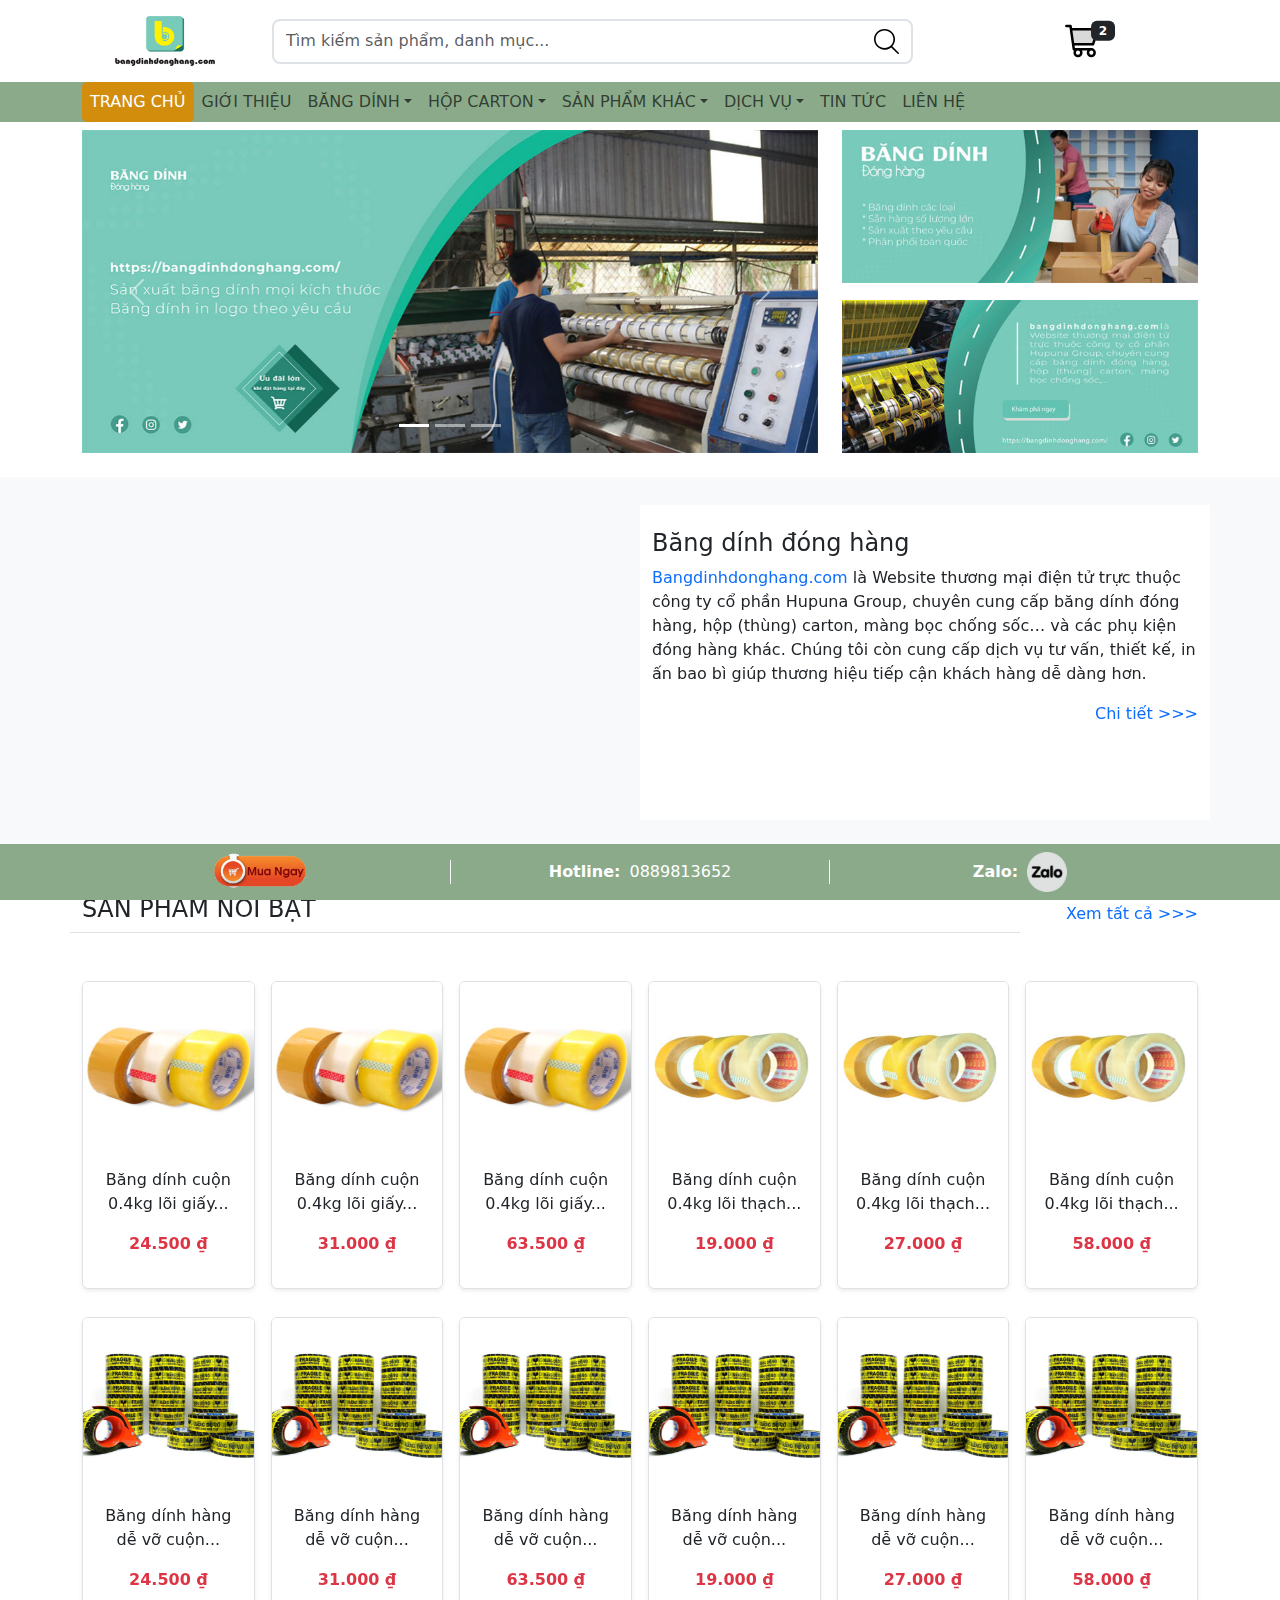
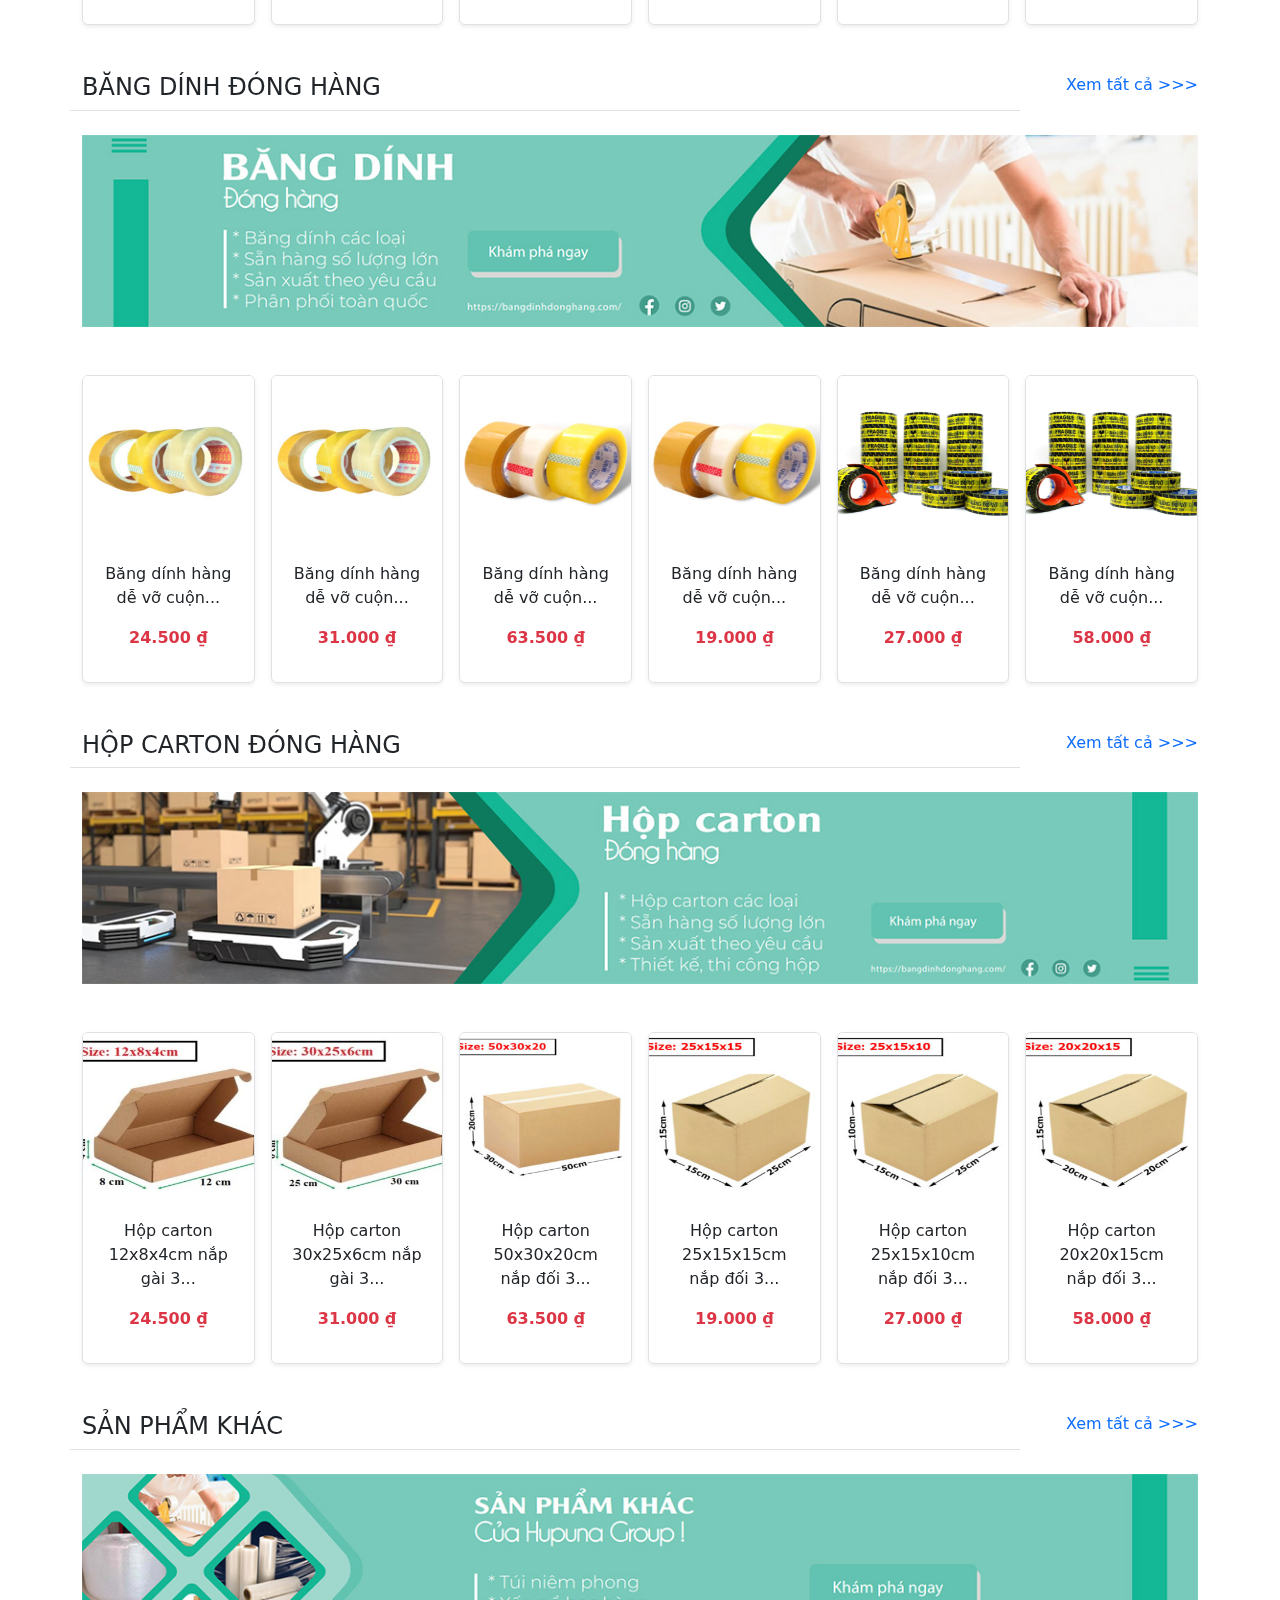
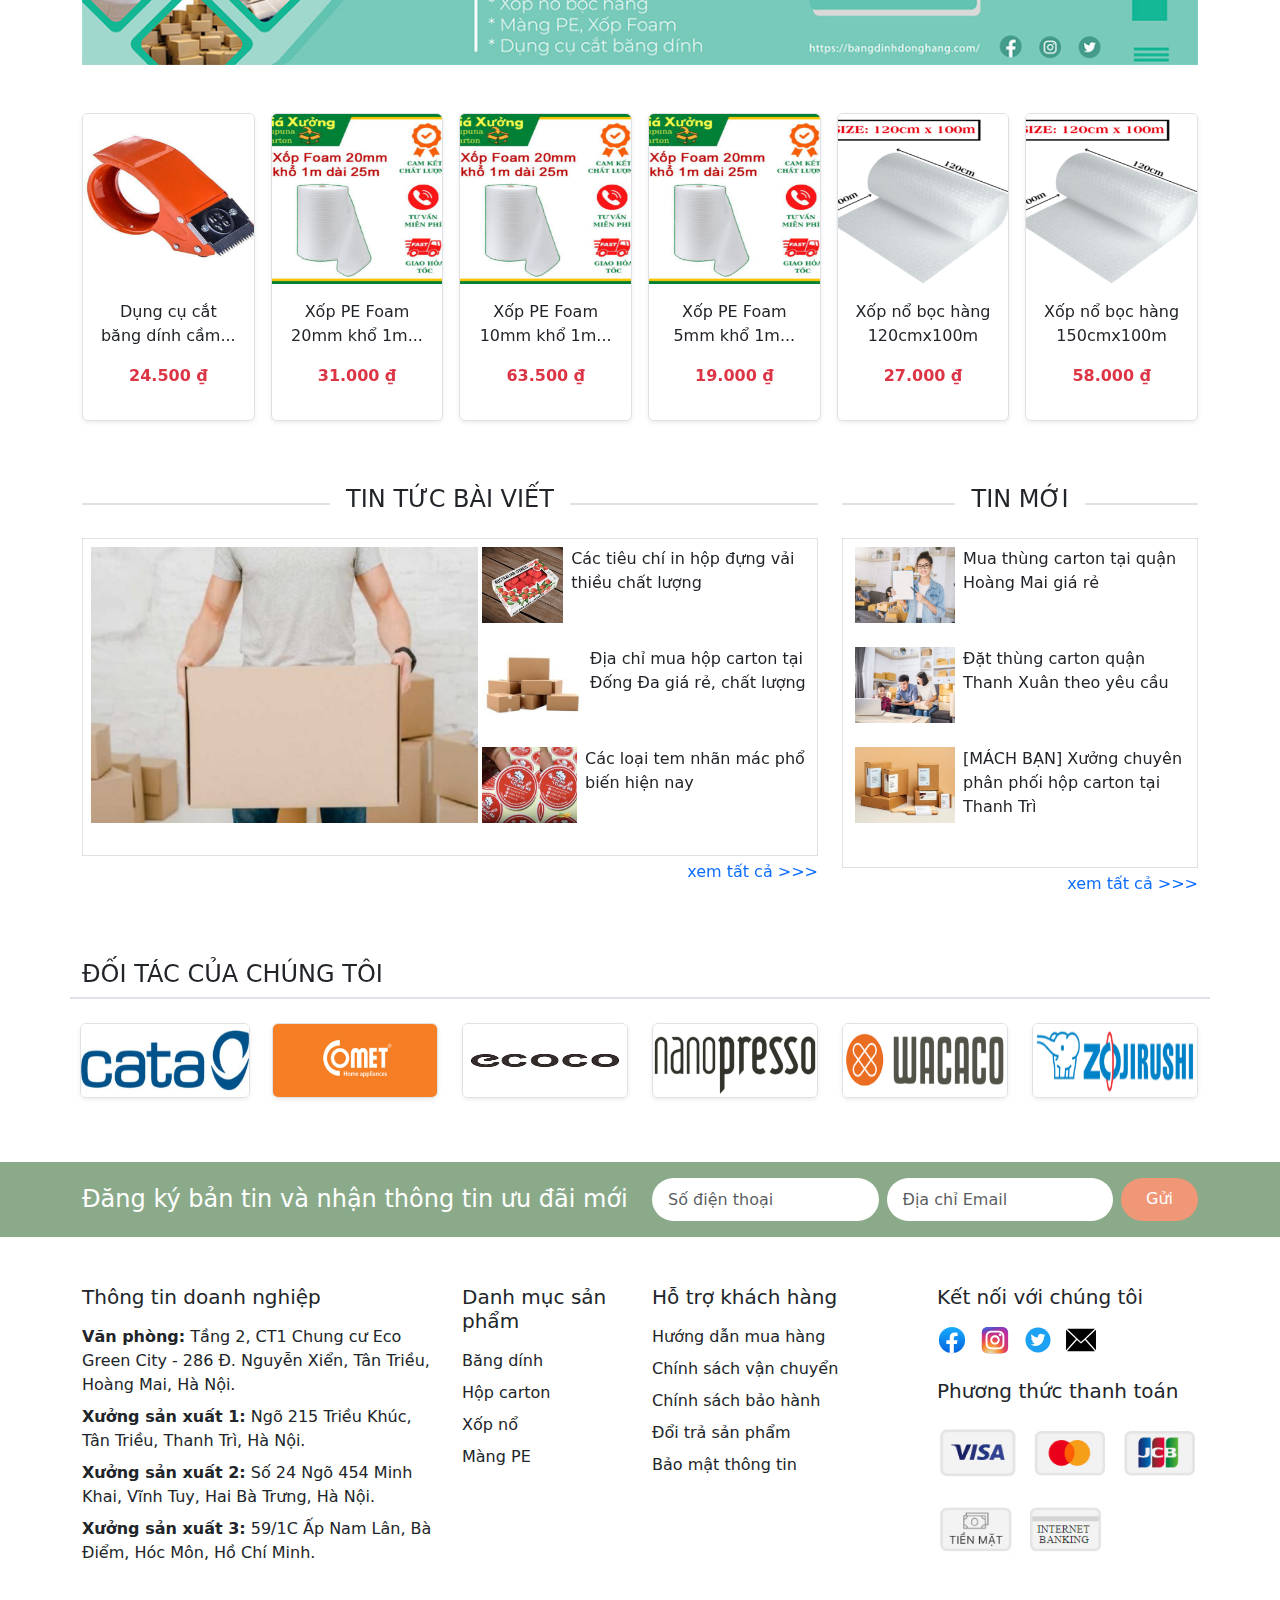
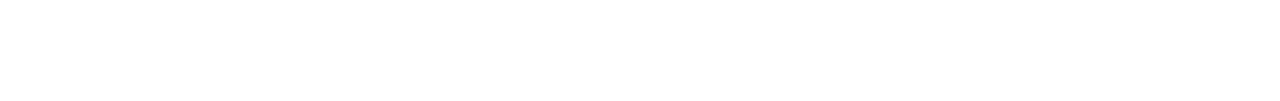
==== index2.html @ 6fa26002 "put" ====
<!DOCTYPE html>
<html lang="en">
<head>
    <meta charset="UTF-8">
    <meta name="viewport" content="width=device-width, initial-scale=1.0">
    <title>Document</title>
    <link href="https://cdn.jsdelivr.net/npm/bootstrap@5.3.0/dist/css/bootstrap.min.css" rel="stylesheet">
    <script src="https://ajax.googleapis.com/ajax/libs/jquery/3.7.1/jquery.min.js"></script>
    <script src="https://cdn.jsdelivr.net/npm/bootstrap@5.3.0/dist/js/bootstrap.bundle.min.js"></script>
    <!-- <link rel="stylesheet" href="/bootstrap-5.3.3-dist/css/bootstrap.css">
    <link rel="stylesheet" href="/bootstrap-5.3.3-dist/js/bootstrap.bundle.js"> -->
    <script src="/scrip.js"></script>   
    <link rel="stylesheet" href="/css/styles.css">
    <link rel="stylesheet" href="/css/cart_icon.css">
</head>
<body>
    <div class="w-100">
        <!-- Header -->
        <header class="container py-3">
            <div class="row align-items-center">
                <!-- Logo -->
                <div class="col-4 col-md-3 col-lg-2 text-md-center" id="div_logo">
                    <a href="/">
                        <img src="/icon/bang-dinh-dong-hang-logo-01.png" alt="Logo" width="100" height="50">
                    </a>
                </div>

                <!-- Thanh tìm kiếm -->
                <div class="col-14 col-md-6 col-lg-7 text-md-center align-items-center" id="div_input_search">
                    <div class="border border-2 rounded-3 d-flex align-items-center">
                        <input type="text" class="form-control border-0" placeholder="Tìm kiếm sản phẩm, danh mục..." id="search">
                        <button class="bg-white border-0 p-2 me-1">
                            <img src="/icon/search.svg" alt="search-icon" width="25">
                        </button>
                    </div>
                </div>

                <!-- Giỏ hàng -->
                <div class="col-4 col-md-3 col-lg-2 text-end" id="div_icon_cart">
                    <a href="#" class="position-relative">
                        <img src="/icon/cart-4-svgrepo-com.svg" width="40" alt="cart-icon">
                        <span class="badge bg-dark position-absolute top-0 start-100 translate-middle">2</span>
                    </a>
                </div>
            </div>
        </header>
        <!-- Navbar -->
        <nav class="navbar navbar-expand-lg" id="navbar" style="height:40px;">
            <div class="container">
                <!-- nút menu ở điện thoại và ipad -->
                <button class="navbar-toggler" type="button" data-bs-toggle="collapse" data-bs-target="#navbarNav" id="menuButton">
                    <span class="navbar-toggler-icon"></span>
                </button>
                <div class="collapse navbar-collapse" id="navbarNav">
                     <!-- thanh tìm kiếm và exit -->
                    <div class="d-flex d-none justify-content-between ms-4" id="nav-input">
                        <div class="d-flex border border-2 rounded-3 mt-5">
                            <input type="text" class="form-control border-0" placeholder="Tìm kiếm sản phẩm, danh mục..." id="search">
                            <button class="bg-white border-0 p-2 me-1">
                                <img src="/icon/search.svg" alt="search-icon" width="25">
                            </button>
                        </div>
                        <div>
                            <button id="exit" class="border-0 bg-light">X</button>
                        </div>
                    </div>
                    <!-- menu chính -->
                    <ul class="navbar-nav">
                        <li class="nav-item"><a href="#" class="nav-link active">TRANG CHỦ</a></li>
                        <li class="nav-item"><a href="#" class="nav-link">GIỚI THIỆU</a></li>
                        <!-- BĂNG DÍNH -->
                        <li class="nav-item dropdown">
                            <a href="#" class="nav-link dropdown-toggle" data-bs-toggle="dropdown">BĂNG DÍNH</a>
                            <ul class="dropdown-menu">
                                <li><a class="dropdown-item" href="#">Băng dính vàng</a></li>
                                <li><a class="dropdown-item" href="#">Băng dính đục</a></li>
                                <li><a class="dropdown-item" href="#">Băng dính trong</a></li>
                                <li><a class="dropdown-item" href="#">Băng dính hàng dễ vỡ</a></li>
                                <li><a class="dropdown-item" href="#">Băng dính văn phòng</a></li>
                                <li><a class="dropdown-item" href="#">Băng dính in logo</a></li>
                                <li><a class="dropdown-item" href="#">Băng dính 2 mặt</a></li>
                                <li><a class="dropdown-item" href="#">Băng dính giấy</a></li>
                                <li><a class="dropdown-item" href="#">Băng dính vải</a></li>
                                <li><a class="dropdown-item" href="#">Băng dính điện</a></li>
                                <li><a class="dropdown-item" href="#">Băng dính dán nền</a></li>
                                <li><a class="dropdown-item" href="#">Dụng cụ cắt băng dính</a></li>     
                            </ul>
                        </li>
        
                        <!-- HỘP CARTON -->
                        <li class="nav-item dropdown">
                            <a href="#" class="nav-link dropdown-toggle" data-bs-toggle="dropdown">HỘP CARTON</a>
                            <ul class="dropdown-menu">
                                <li><a class="dropdown-item" href="#">Hộp carton nắp đối</a></li>
                                <li><a class="dropdown-item" href="#">Hộp carton nắp gài</a></li>
                                <li><a class="dropdown-item" href="#">Hộp carton nắp rời</a></li>
                                <li><a class="dropdown-item" href="#">Hộp carton nắp chồm</a></li>
                                <li><a class="dropdown-item" href="#">Hộp in offset</a></li>
                                <li><a class="dropdown-item" href="#">Hộp đựng trà</a></li>
                                <li><a class="dropdown-item" href="#">Hộp viên kê bê tông</a></li>
                            </ul>
                        </li>
        
                        <!-- SẢN PHẨM KHÁC -->
                        <li class="nav-item dropdown">
                            <a href="#" class="nav-link dropdown-toggle" data-bs-toggle="dropdown">SẢN PHẨM KHÁC</a>
                            <ul class="dropdown-menu">
                                <li><a class="dropdown-item" href="#">Bao bì túi giấy</a></li>
                                <li><a class="dropdown-item" href="#">Xốp nổ (bóng khí)</a></li>
                                <li><a class="dropdown-item" href="#">Xốp PE Foam</a></li>
                                <li><a class="dropdown-item" href="#">Màng PE</a></li>
                                <li><a class="dropdown-item" href="#">Túi niêm phong</a></li>
                            </ul>
                        </li>

                        <!-- DỊCH VỤ -->
                        <li class="nav-item dropdown">
                            <a href="#" class="nav-link dropdown-toggle" data-bs-toggle="dropdown">DỊCH VỤ</a>
                            <ul class="dropdown-menu">
                                <li><a class="dropdown-item" href="#">Thiết kế in ấn bao bì</a></li>
                                <li><a class="dropdown-item" href="#">In tờ rơi</a></li>
                                <li><a class="dropdown-item" href="#">In logo</a></li>
                                <li><a class="dropdown-item" href="#">In thường</a></li>
                                <li><a class="dropdown-item" href="#">In offset</a></li>
                            </ul>
                        </li>
                        <li class="nav-item"><a href="#" class="nav-link">TIN TỨC</a></li>
                        <li class="nav-item"><a href="#" class="nav-link">LIÊN HỆ</a></li>
                        <li class="nav-item d-none" id="menu_login"><a href="#" class="nav-link">ĐĂNG NHẬP</a></li>
                        <li class="nav-item d-none" id="menu_new">
                            <img src="/icon/mail-svgrepo-com.svg" alt="" style="width: 20px;"> 
                            <a href="#" class="nav-link ms-2">NEWSLETTER</a>
                        </li>
                    </ul>
                    <!--icon liên hệ menu-->
                    <div class="mt-3 ms-3 d-none" id="icon_menu">
                        <a href="#"><img src="/icon/facebook-1-svgrepo-com.svg" alt="Facebook" class="me-2" style="height: 30px; width: 30px;"></a>
                        <a href="#"><img src="/icon/instagram-1-svgrepo-com.svg" alt="Instagram" class="me-2" style="height: 30px; width: 30px;"></a>
                        <a href="#"><img src="/icon/twitter-svgrepo-com.svg" alt="Twitter" class="me-2" style="height: 30px; width: 30px;"></a>
                        <a href="#"><img src="/icon/mail-svgrepo-com.svg" alt="Email" class="me-2" style="height: 30px; width: 30px;"></a>
                    </div>
                </div>
            </div>
        </nav>
        <!-- section -->
        <div class="section-content container mt-2" id="section">
            <div class="row gy-3">
                <div class="col-12 col-md-8">
                    <div id="carouselExampleIndicators" class="carousel slide" data-bs-ride="carousel">
                        <div class="carousel-indicators">
                            <button type="button" data-bs-target="#carouselExampleIndicators" data-bs-slide-to="0" class="active" aria-label="Slide 1"></button>
                            <button type="button" data-bs-target="#carouselExampleIndicators" data-bs-slide-to="1" aria-label="Slide 2"></button>
                            <button type="button" data-bs-target="#carouselExampleIndicators" data-bs-slide-to="2" aria-label="Slide 3"></button>
                        </div>
                        <div class="carousel-inner">
                            <div class="carousel-item active">
                                <img src="/img/bang-dinh-dong-hang-1.jpg" class="d-block w-100 img-fluid" alt="...">
                            </div>
                            <div class="carousel-item">
                                <img src="/img/bang-dinh-dong-hang-2.jpg" class="d-block w-100 img-fluid" alt="...">
                            </div>
                            <div class="carousel-item">
                                <img src="/img/bang-dinh-dong-hang-3.jpg" class="d-block w-100 img-fluid" alt="...">
                            </div>
                        </div>
                        <button class="carousel-control-prev" type="button" data-bs-target="#carouselExampleIndicators" data-bs-slide="prev">
                            <span class="carousel-control-prev-icon" aria-hidden="true"></span>
                            <span class="visually-hidden">Previous</span>
                        </button>
                        <button class="carousel-control-next" type="button" data-bs-target="#carouselExampleIndicators" data-bs-slide="next">
                            <span class="carousel-control-next-icon" aria-hidden="true"></span>
                            <span class="visually-hidden">Next</span>
                        </button>
                    </div>
                </div>

                <!-- Cột chứa 2 hình ảnh -->
                <div class="col-12 col-md-4 d-flex flex-column justify-content-between">
                    <img src="/img/bang-dinh-dong-hang-4.jpg" class="img-fluid mb-3" alt="">
                    <img src="/img/bang-dinh-dong-hang-5.jpg" class="img-fluid" alt="">
                </div>
            </div>
        </div>
        <!-- Section với video và mô tả -->
        <div class="section-content w-100 bg-light mt-4 py-4">
            <div class="container">
                <div class="row d-flex align-items-center" >
                    <div class="col-12 col-md-6">
                        <iframe class="w-100 " src="https://www.youtube.com/embed/EDvsnhQgP9Q" frameborder="0" allowfullscreen style="height: 315px;"></iframe>
                    </div>
                    <div class="col-12 col-md-6 bg-white py-4" style="height: 315px; ">
                        <h4>Băng dính đóng hàng</h4>
                        <p><a href="#" class="text-decoration-none">Bangdinhdonghang.com</a> là Website thương mại điện tử trực thuộc công ty cổ phần Hupuna Group, chuyên cung cấp băng dính đóng hàng, hộp (thùng) carton, màng bọc chống sốc… và các phụ kiện đóng hàng khác. Chúng tôi còn cung cấp dịch vụ tư vấn, thiết kế, in ấn bao bì giúp thương hiệu tiếp cận khách hàng dễ dàng hơn.</p>
                        <div class="text-end mt-3">
                            <a href="#" class="text-decoration-none">Chi tiết >>></a>
                        </div>
                    </div>
                </div>  
            </div>
        </div>
        <!--  section sản phẩm nổi bật-->
        <div class="container mt-5">
            <div class="row align-items-center">
                <div class="col-6 col-md-10 border-bottom text-start">
                    <h4>SẢN PHẨM NỔI BẬT</h4>
                </div>
                <div class="col-6 col-md-2 text-end">
                    <a href="#" class="text-decoration-none" id="view_all">Xem tất cả >>></a>
                </div>
            </div>
        
            <div class="row mt-4 gx-3 gy-4">
                <!-- Card sản phẩm -->
                <div class="col-6 col-md-3 col-xl-2">
                    <div class="card border shadow-sm position-relative" id="section_card">
                        <a href="#">
                            <img src="/img/section/bang-dinh-loi-giay-01.jpg" class="card-img-top" alt="..." id="img_container">
                        </a>
                        <div class="icon-container d-none position-absolute top-50 ms-2" data-bs-toggle="tooltip" data-bs-placement="bottom" title="Thêm vào giỏ hàng" id="cart">
                            <div class="icon-handle"></div>
                            <div class="icon-plus"></div>
                        </div>
                        <div class="card-body text-center">
                            <p class="card-text">Băng dính cuộn 0.4kg lõi giấy...</p>
                            <p class="fw-bold text-danger">24.500 ₫</p>
                        </div>
                    </div>
                </div>
        
                <div class="col-6 col-md-3 col-xl-2">
                    <div class="card border shadow-sm position-relative" id="section_card">
                        <a href="#">
                            <img src="/img/section/bang-dinh-loi-giay-01.jpg" class="card-img-top" alt="..." id="img_container">
                        </a>
                        <div class="icon-container d-none position-absolute top-50 ms-2" data-bs-toggle="tooltip" data-bs-placement="bottom" title="Thêm vào giỏ hàng" id="cart">
                            <div class="icon-handle"></div>
                            <div class="icon-plus"></div>
                        </div>
                        <div class="card-body text-center">
                            <p class="card-text">Băng dính cuộn 0.4kg lõi giấy...</p>
                            <p class="fw-bold text-danger">31.000 ₫</p>
                        </div>
                    </div>
                </div>
        
                <div class="col-6 col-md-3 col-xl-2">
                    <div class="card border shadow-sm position-relative" id="section_card">
                        <a href="#">
                            <img src="/img/section/bang-dinh-loi-giay-01.jpg" class="card-img-top" alt="..." id="img_container">
                        </a>
                        <div class="icon-container d-none position-absolute top-50 ms-2" data-bs-toggle="tooltip" data-bs-placement="bottom" title="Thêm vào giỏ hàng" id="cart">
                            <div class="icon-handle"></div>
                            <div class="icon-plus"></div>
                        </div>
                        <div class="card-body text-center">
                            <p class="card-text">Băng dính cuộn 0.4kg lõi giấy...</p>
                            <p class="fw-bold text-danger">63.500 ₫</p>
                        </div>
                    </div>
                </div>
        
                <div class="col-6 col-md-3 col-xl-2">
                    <div class="card border shadow-sm position-relative" id="section_card">
                        <a href="">
                            <img src="/img/section/bang-dinh-loi-thach-cao-nhua-02.jpg" class="card-img-top" alt="..." id="img_container">
                        </a>
                        <div class="icon-container d-none position-absolute top-50 ms-2" data-bs-toggle="tooltip" data-bs-placement="bottom" title="Thêm vào giỏ hàng" id="cart">
                            <div class="icon-handle"></div>
                            <div class="icon-plus"></div>
                        </div>
                        <div class="card-body text-center">
                            <p class="card-text">Băng dính cuộn 0.4kg lõi thạch...</p>
                            <p class="fw-bold text-danger">19.000 ₫</p>
                        </div>
                    </div>
                </div>
        
                <div class="col-6 col-md-3 col-xl-2">
                    <div class="card border shadow-sm position-relative" id="section_card">
                        <a href="">
                            <img src="/img/section/bang-dinh-loi-thach-cao-nhua-02.jpg" class="card-img-top" alt="..." id="img_container">
                        </a>
                        <div class="icon-container d-none position-absolute top-50 ms-2" data-bs-toggle="tooltip" data-bs-placement="bottom" title="Thêm vào giỏ hàng" id="cart">
                            <div class="icon-handle"></div>
                            <div class="icon-plus"></div>
                        </div>
                        <div class="card-body text-center">
                            <p class="card-text">Băng dính cuộn 0.4kg lõi thạch...</p>
                            <p class="fw-bold text-danger">27.000 ₫</p>
                        </div>
                    </div>
                </div>
        
                <div class="col-6 col-md-3 col-xl-2">
                    <div class="card border shadow-sm position-relative" id="section_card">
                        <a href="">
                            <img src="/img/section/bang-dinh-loi-thach-cao-nhua-02.jpg" class="card-img-top" alt="..." id="img_container">
                        </a>
                        <div class="icon-container d-none position-absolute top-50 ms-2" data-bs-toggle="tooltip" data-bs-placement="bottom" title="Thêm vào giỏ hàng" id="cart">
                            <div class="icon-handle"></div>
                            <div class="icon-plus"></div>
                        </div>
                        <div class="card-body text-center">
                            <p class="card-text">Băng dính cuộn 0.4kg lõi thạch...</p>
                            <p class="fw-bold text-danger">58.000 ₫</p>
                        </div>
                    </div>
                </div>
            </div>

            <div class="row mt-1 gx-3 gy-4">
                <!-- Card sản phẩm -->
                <div class="col-6 col-md-3 col-xl-2">
                    <div class="card border shadow-sm position-relative" id="section_card">
                        <a href="">
                            <img src="/img/section/bang-dinh-hang-de-vo-3.png" class="card-img-top" alt="..." id="img_container">
                        </a>
                        <div class="icon-container d-none position-absolute top-50 ms-2" data-bs-toggle="tooltip" data-bs-placement="bottom" title="Thêm vào giỏ hàng" id="cart">
                            <div class="icon-handle"></div>
                            <div class="icon-plus"></div>
                        </div>
                        <div class="card-body text-center">
                            <p class="card-text">Băng dính hàng dễ vỡ cuộn...</p>
                            <p class="fw-bold text-danger">24.500 ₫</p>
                        </div>
                    </div>
                </div>
        
                <div class="col-6 col-md-3 col-xl-2">
                    <div class="card border shadow-sm position-relative" id="section_card">
                        <a href="">
                            <img src="/img/section/bang-dinh-hang-de-vo-3.png" class="card-img-top" alt="..." id="img_container">
                        </a>
                        <div class="icon-container d-none position-absolute top-50 ms-2" data-bs-toggle="tooltip" data-bs-placement="bottom" title="Thêm vào giỏ hàng" id="cart">
                            <div class="icon-handle"></div>
                            <div class="icon-plus"></div>
                        </div>
                        <div class="card-body text-center">
                            <p class="card-text">Băng dính hàng dễ vỡ cuộn...</p>
                            <p class="fw-bold text-danger">31.000 ₫</p>
                        </div>
                    </div>
                </div>
        
                <div class="col-6 col-md-3 col-xl-2">
                    <div class="card border shadow-sm position-relative" id="section_card">
                        <a href="">
                            <img src="/img/section/bang-dinh-hang-de-vo-3.png" class="card-img-top" alt="..." id="img_container">
                        </a>
                        <div class="icon-container d-none position-absolute top-50 ms-2" data-bs-toggle="tooltip" data-bs-placement="bottom" title="Thêm vào giỏ hàng" id="cart">
                            <div class="icon-handle"></div>
                            <div class="icon-plus"></div>
                        </div>
                        <div class="card-body text-center">
                            <p class="card-text">Băng dính hàng dễ vỡ cuộn...</p>
                            <p class="fw-bold text-danger">63.500 ₫</p>
                        </div>
                    </div>
                </div>
        
                <div class="col-6 col-md-3 col-xl-2">
                    <div class="card border shadow-sm position-relative" id="section_card">
                        <a href="">
                            <img src="/img/section/bang-dinh-hang-de-vo-3.png" class="card-img-top" alt="..." id="img_container">
                        </a>
                        <div class="icon-container d-none position-absolute top-50 ms-2" data-bs-toggle="tooltip" data-bs-placement="bottom" title="Thêm vào giỏ hàng" id="cart">
                            <div class="icon-handle"></div>
                            <div class="icon-plus"></div>
                        </div>
                        <div class="card-body text-center">
                            <p class="card-text">Băng dính hàng dễ vỡ cuộn...</p>
                            <p class="fw-bold text-danger">19.000 ₫</p>
                        </div>
                    </div>
                </div>
        
                <div class="col-6 col-md-3 col-xl-2">
                    <div class="card border shadow-sm position-relative" id="section_card">
                        <a href="">
                            <img src="/img/section/bang-dinh-hang-de-vo-3.png" class="card-img-top" alt="..." id="img_container">
                        </a>
                        <div class="icon-container d-none position-absolute top-50 ms-2" data-bs-toggle="tooltip" data-bs-placement="bottom" title="Thêm vào giỏ hàng" id="cart">
                            <div class="icon-handle"></div>
                            <div class="icon-plus"></div>
                        </div>
                        <div class="card-body text-center">
                            <p class="card-text">Băng dính hàng dễ vỡ cuộn...</p>
                            <p class="fw-bold text-danger">27.000 ₫</p>
                        </div>
                    </div>
                </div>
        
                <div class="col-6 col-md-3 col-xl-2">
                    <div class="card border shadow-sm position-relative" id="section_card">
                        <a href="">
                            <img src="/img/section/bang-dinh-hang-de-vo-3.png" class="card-img-top" alt="..." id="img_container">
                        </a>
                        <div class="icon-container d-none position-absolute top-50 ms-2" data-bs-toggle="tooltip" data-bs-placement="bottom" title="Thêm vào giỏ hàng" id="cart">
                            <div class="icon-handle"></div>
                            <div class="icon-plus"></div>
                        </div>
                        <div class="card-body text-center">
                            <p class="card-text">Băng dính hàng dễ vỡ cuộn...</p>
                            <p class="fw-bold text-danger">58.000 ₫</p>
                        </div>
                    </div>
                </div>
            </div>

        </div>
        <!-- section băng dính đóng hàng -->
        <div class="container mt-5">
            <div class="row">
                <div class="col-6 col-md-10 border-bottom">
                    <h4>BĂNG DÍNH ĐÓNG HÀNG</h4>
                </div>
                <div class="col-6 col-md-2 text-end">
                    <a href="#" style="text-decoration: none">Xem tất cả >>></a>
                </div>
            </div>
            
            <div class="row mt-4">
                <img src="/img/bang-dinh-dong-hang-6.jpg" alt="" class="img-fluid">
            </div>
        
            <div class="row mt-4 gx-3 gy-4">
                <div class="col-6 col-md-3 col-xl-2">
                    <div class="card border shadow-sm position-relative" id="section_card">
                        <a href="">
                            <img src="/img/section/bang-dinh-loi-thach-cao-nhua-02.jpg" class="card-img-top" alt="..." id="img_container">
                        </a>
                        <div class="icon-container d-none position-absolute top-50 ms-2" data-bs-toggle="tooltip" data-bs-placement="bottom" title="Thêm vào giỏ hàng" id="cart">
                            <div class="icon-handle"></div>
                            <div class="icon-plus"></div>
                        </div>
                        <div class="card-body text-center">
                            <p class="card-text">Băng dính hàng dễ vỡ cuộn...</p>
                            <p class="fw-bold text-danger">24.500 ₫</p>
                        </div>
                    </div>
                </div>
        
                <div class="col-6 col-md-3 col-xl-2">
                    <div class="card border shadow-sm position-relative" id="section_card">
                        <a href="">
                            <img src="/img/section/bang-dinh-loi-thach-cao-nhua-02.jpg" class="card-img-top" alt="..." id="img_container">
                        </a>
                        <div class="icon-container d-none position-absolute top-50 ms-2" data-bs-toggle="tooltip" data-bs-placement="bottom" title="Thêm vào giỏ hàng" id="cart">
                            <div class="icon-handle"></div>
                            <div class="icon-plus"></div>
                        </div>
                        <div class="card-body text-center">
                            <p class="card-text">Băng dính hàng dễ vỡ cuộn...</p>
                            <p class="fw-bold text-danger">31.000 ₫</p>
                        </div>
                    </div>
                </div>
        
                <div class="col-6 col-md-3 col-xl-2">
                    <div class="card border shadow-sm position-relative" id="section_card">
                        <a href="">
                            <img src="/img/section/bang-dinh-loi-giay-01.jpg" class="card-img-top" alt="..." id="img_container">
                        </a>
                        <div class="icon-container d-none position-absolute top-50 ms-2" data-bs-toggle="tooltip" data-bs-placement="bottom" title="Thêm vào giỏ hàng" id="cart">
                            <div class="icon-handle"></div>
                            <div class="icon-plus"></div>
                        </div>
                        <div class="card-body text-center">
                            <p class="card-text">Băng dính hàng dễ vỡ cuộn...</p>
                            <p class="fw-bold text-danger">63.500 ₫</p>
                        </div>
                    </div>
                </div>
        
                <div class="col-6 col-md-3 col-xl-2">
                    <div class="card border shadow-sm position-relative" id="section_card">
                        <a href="">
                            <img src="/img/section/bang-dinh-loi-giay-01.jpg" class="card-img-top" alt="..." id="img_container">
                        </a>
                        <div class="icon-container d-none position-absolute top-50 ms-2" data-bs-toggle="tooltip" data-bs-placement="bottom" title="Thêm vào giỏ hàng" id="cart">
                            <div class="icon-handle"></div>
                            <div class="icon-plus"></div>
                        </div>
                        <div class="card-body text-center">
                            <p class="card-text">Băng dính hàng dễ vỡ cuộn...</p>
                            <p class="fw-bold text-danger">19.000 ₫</p>
                        </div>
                    </div>
                </div>
        
                <div class="col-6 col-md-3 col-xl-2">
                    <div class="card border shadow-sm position-relative" id="section_card">
                        <a href="">
                            <img src="/img/section/bang-dinh-hang-de-vo-3.png" class="card-img-top" alt="..." id="img_container">
                        </a>
                        <div class="icon-container d-none position-absolute top-50 ms-2" data-bs-toggle="tooltip" data-bs-placement="bottom" title="Thêm vào giỏ hàng" id="cart">
                            <div class="icon-handle"></div>
                            <div class="icon-plus"></div>
                        </div>
                        <div class="card-body text-center">
                            <p class="card-text">Băng dính hàng dễ vỡ cuộn...</p>
                            <p class="fw-bold text-danger">27.000 ₫</p>
                        </div>
                    </div>
                </div>
        
                <div class="col-6 col-md-3 col-xl-2">
                    <div class="card border shadow-sm position-relative" id="section_card">
                        <a href="">
                            <img src="/img/section/bang-dinh-hang-de-vo-3.png" class="card-img-top" alt="..." id="img_container">
                        </a>
                        <div class="icon-container d-none position-absolute top-50 ms-2" data-bs-toggle="tooltip" data-bs-placement="bottom" title="Thêm vào giỏ hàng" id="cart">
                            <div class="icon-handle"></div>
                            <div class="icon-plus"></div>
                        </div>
                        <div class="card-body text-center">
                            <p class="card-text">Băng dính hàng dễ vỡ cuộn...</p>
                            <p class="fw-bold text-danger">58.000 ₫</p>
                        </div>
                    </div>
                </div>
            </div>
        </div>
        <!-- section hộp carton đóng hàng -->
        <div class="container mt-5">
            <div class="row">
                <div class="col-6 col-md-10 border-bottom">
                    <h4>HỘP CARTON ĐÓNG HÀNG</h4>
                </div>
                <div class="col-6 col-md-2 text-end">
                    <a href="#" style="text-decoration: none">Xem tất cả >>></a>
                </div>
            </div>
            
            <div class="row mt-4">
                <img src="/img/bang-dinh-dong-hang-7.jpg" alt="" class="img-fluid">
            </div>
        
            <div class="row mt-4 gx-3 gy-4">
                <div class="col-6 col-md-3 col-xl-2">
                    <div class="card border shadow-sm position-relative" id="section_card">
                        <a href="">
                            <img src="/img/section/hop-carton-nap-gai-4.jpg" class="card-img-top" alt="..." id="img_container">
                        </a>
                        <div class="icon-container d-none position-absolute top-50 ms-2" data-bs-toggle="tooltip" data-bs-placement="bottom" title="Thêm vào giỏ hàng" id="cart">
                            <div class="icon-handle"></div>
                            <div class="icon-plus"></div>
                        </div>
                        <div class="card-body text-center">
                            <p class="card-text">Hộp carton 12x8x4cm nắp gài 3...</p>
                            <p class="fw-bold text-danger">24.500 ₫</p>
                        </div>
                    </div>
                </div>
        
                <div class="col-6 col-md-3 col-xl-2">
                    <div class="card border shadow-sm position-relative" id="section_card">
                        <a href="">
                            <img src="/img/section/hop-carton-nap-gai-5.jpg" class="card-img-top" alt="..." id="img_container">
                        </a>
                        <div class="icon-container d-none position-absolute top-50 ms-2" data-bs-toggle="tooltip" data-bs-placement="bottom" title="Thêm vào giỏ hàng" id="cart">
                            <div class="icon-handle"></div>
                            <div class="icon-plus"></div>
                        </div>
                        <div class="card-body text-center">
                            <p class="card-text">Hộp carton 30x25x6cm nắp gài 3...</p>
                            <p class="fw-bold text-danger">31.000 ₫</p>
                        </div>
                    </div>
                </div>
        
                <div class="col-6 col-md-3 col-xl-2">
                    <div class="card border shadow-sm position-relative" id="section_card">
                        <a href="">
                            <img src="/img/section/hop-carton-doi-khau-6.jpg" class="card-img-top" alt="..." id="img_container">
                        </a>
                        <div class="icon-container d-none position-absolute top-50 ms-2" data-bs-toggle="tooltip" data-bs-placement="bottom" title="Thêm vào giỏ hàng" id="cart">
                            <div class="icon-handle"></div>
                            <div class="icon-plus"></div>
                        </div>
                        <div class="card-body text-center">
                             <p class="card-text">Hộp carton 50x30x20cm nắp đối 3... </p>
                            <p class="fw-bold text-danger">63.500 ₫</p>
                        </div>
                    </div>
                </div>
        
                <div class="col-6 col-md-3 col-xl-2">
                    <div class="card border shadow-sm position-relative" id="section_card">
                        <a href="">
                            <img src="/img/section/hop-carton-doi-khau-7.jpg" class="card-img-top" alt="..." id="img_container">
                        </a>
                        <div class="icon-container d-none position-absolute top-50 ms-2" data-bs-toggle="tooltip" data-bs-placement="bottom" title="Thêm vào giỏ hàng" id="cart">
                            <div class="icon-handle"></div>
                            <div class="icon-plus"></div>
                        </div>
                        <div class="card-body text-center">
                            <p class="card-text">Hộp carton 25x15x15cm nắp đối 3...</p>
                            <p class="fw-bold text-danger">19.000 ₫</p>
                        </div>
                    </div>
                </div>
        
                <div class="col-6 col-md-3 col-xl-2">
                    <div class="card border shadow-sm position-relative" id="section_card">
                        <a href="">
                            <img src="/img/section/hop-carton-doi-khau-8.jpg" class="card-img-top" alt="..." id="img_container">
                        </a>
                        <div class="icon-container d-none position-absolute top-50 ms-2" data-bs-toggle="tooltip" data-bs-placement="bottom" title="Thêm vào giỏ hàng" id="cart">
                            <div class="icon-handle"></div>
                            <div class="icon-plus"></div>
                        </div>
                        <div class="card-body text-center">
                            <p class="card-text">Hộp carton 25x15x10cm nắp đối 3...</p>
                            <p class="fw-bold text-danger">27.000 ₫</p>
                        </div>
                    </div>
                </div>
        
                <div class="col-6 col-md-3 col-xl-2">
                    <div class="card border shadow-sm position-relative" id="section_card">
                        <a href="">
                            <img src="/img/section/hop-carton-doi-khau-9.jpg" class="card-img-top" alt="..." id="img_container">
                        </a>
                        <div class="icon-container d-none position-absolute top-50 ms-2" data-bs-toggle="tooltip" data-bs-placement="bottom" title="Thêm vào giỏ hàng" id="cart">
                            <div class="icon-handle"></div>
                            <div class="icon-plus"></div>
                        </div>
                        <div class="card-body text-center">
                            <p class="card-text">Hộp carton 20x20x15cm nắp đối 3...</p>
                            <p class="fw-bold text-danger">58.000 ₫</p>
                        </div>
                    </div>
                </div>
            </div>
        </div>
        <!-- section sản phẩm khác-->
        <div class="container mt-5">
            <div class="row">
                <div class="col-6 col-md-10 border-bottom">
                    <h4>SẢN PHẨM KHÁC</h4>
                </div>
                <div class="col-6 col-md-2 text-end">
                    <a href="#" style="text-decoration: none">Xem tất cả >>></a>
                </div>
            </div>
            
            <div class="row mt-4 ">
                <img src="/img/bang-dinh-dong-hang-8.jpg" alt="" class="img-fluid">
            </div>
        
            <div class="row mt-4 gx-3 gy-4">
                <div class="col-6 col-md-3 col-xl-2">
                    <div class="card border shadow-sm position-relative" id="section_card">
                        <a href="">
                            <img src="/img/section/dung-cu-cat-bang-dinh-10.jpg" class="card-img-top" alt="..." id="img_container">
                        </a>
                        <div class="icon-container d-none position-absolute top-50 ms-2" data-bs-toggle="tooltip" data-bs-placement="bottom" title="Thêm vào giỏ hàng" id="cart">
                            <div class="icon-handle"></div>
                            <div class="icon-plus"></div>
                        </div>
                        <div class="card-body text-center">
                            <p class="card-text">Dụng cụ cắt băng dính cầm...</p>
                            <p class="fw-bold text-danger">24.500 ₫</p>
                        </div>
                    </div>
                </div>
        
                <div class="col-6 col-md-3 col-xl-2">
                    <div class="card border shadow-sm position-relative" id="section_card">
                        <a href="">
                            <img src="/img/section/foam-11.jpg" class="card-img-top" alt="..." id="img_container">
                        </a>
                        <div class="icon-container d-none position-absolute top-50 ms-2" data-bs-toggle="tooltip" data-bs-placement="bottom" title="Thêm vào giỏ hàng" id="cart">
                            <div class="icon-handle"></div>
                            <div class="icon-plus"></div>
                        </div>
                        <div class="card-body text-center">
                            <p class="card-text">Xốp PE Foam 20mm khổ 1m...</p>
                            <p class="fw-bold text-danger">31.000 ₫</p>
                        </div>
                    </div>
                </div>
        
                <div class="col-6 col-md-3 col-xl-2">
                    <div class="card border shadow-sm position-relative" id="section_card">
                        <a href="">
                            <img src="/img/section/foam-11.jpg" class="card-img-top" alt="..." id="img_container">
                        </a>
                        <div class="icon-container d-none position-absolute top-50 ms-2" data-bs-toggle="tooltip" data-bs-placement="bottom" title="Thêm vào giỏ hàng" id="cart">
                            <div class="icon-handle"></div>
                            <div class="icon-plus"></div>
                        </div>
                        <div class="card-body text-center">
                            <p class="card-text">Xốp PE Foam 10mm khổ 1m...</p>
                            <p class="fw-bold text-danger">63.500 ₫</p>
                        </div>
                    </div>
                </div>
        
                <div class="col-6 col-md-3 col-xl-2">
                    <div class="card border shadow-sm position-relative" id="section_card">
                        <a href="">
                            <img src="/img/section/foam-11.jpg" class="card-img-top" alt="..." id="img_container">
                        </a>
                        <div class="icon-container d-none position-absolute top-50 ms-2" data-bs-toggle="tooltip" data-bs-placement="bottom" title="Thêm vào giỏ hàng" id="cart">
                            <div class="icon-handle"></div>
                            <div class="icon-plus"></div>
                        </div>
                        <div class="card-body text-center">
                            <p class="card-text">Xốp PE Foam 5mm khổ 1m...</p>
                            <p class="fw-bold text-danger">19.000 ₫</p>
                        </div>
                    </div>
                </div>
        
                <div class="col-6 col-md-3 col-xl-2">
                    <div class="card border shadow-sm position-relative" id="section_card">
                        <a href="">
                            <img src="/img/section/xop-no-12.png" class="card-img-top" alt="..." id="img_container">
                        </a>
                        <div class="icon-container d-none position-absolute top-50 ms-2" data-bs-toggle="tooltip" data-bs-placement="bottom" title="Thêm vào giỏ hàng" id="cart">
                            <div class="icon-handle"></div>
                            <div class="icon-plus"></div>
                        </div>
                        <div class="card-body text-center">
                            <p class="card-text">Xốp nổ bọc hàng 120cmx100m</p>
                            <p class="fw-bold text-danger">27.000 ₫</p>
                        </div>
                    </div>
                </div>
        
                <div class="col-6 col-md-3 col-xl-2">
                    <div class="card border shadow-sm position-relative" id="section_card">
                        <a href="">
                            <img src="/img/section/xop-no-12.png" class="card-img-top" alt="..." id="img_container">
                        </a>
                        <div class="icon-container d-none position-absolute top-50 ms-2" data-bs-toggle="tooltip" data-bs-placement="bottom" title="Thêm vào giỏ hàng" id="cart">
                            <div class="icon-handle"></div>
                            <div class="icon-plus"></div>
                        </div>
                        <div class="card-body text-center">
                            <p class="card-text">Xốp nổ bọc hàng 150cmx100m</p>
                            <p class="fw-bold text-danger">58.000 ₫</p>
                        </div>
                    </div>
                </div>
            </div>
        </div>
        <!-- section tin tức bà viết và tin mới -->
        <div class="container mt-5">
            <div class="row">
                <!-- Tin tức bài viết -->
                <div class="col-12 col-lg-8 text-center order-md-1">
                    <div class="d-flex align-items-center justify-content-center my-3">
                        <div class="flex-grow-1 border-bottom border-2"></div>
                        <h4 class="mx-3">TIN TỨC BÀI VIẾT</h4>
                        <div class="flex-grow-1 border-bottom border-2"></div>
                    </div>
                    <div class="d-flex flex-column flex-md-row justify-content-between border p-2">
                        <img src="/img/Cac-yeu-to-quan-trong-anh-huong-den-chat-luong-thung-carton-9.jpg" alt="" class="img-fluid me-1 mb-4" style="height: 276px; width: 387px;">
                        <div class="flex-grow-1">
                            <div class="d-flex mb-4  text-start">
                                <img src="/img/news/thung-carton-dung-vai-1.jpg" alt="" class="img-fluid" style="height: 76px; width: 100px;">
                                <p class="ps-2">Các tiêu chí in hộp đựng vải thiều chất lượng</p>
                            </div>
                            <div class="d-flex mb-4  text-start">
                                <img src="/img/news/hop-carton-2.jpg" alt="" class="img-fluid" style="height: 76px; width: 100px;">
                                <p class="ps-2">Địa chỉ mua hộp carton tại Đống Đa giá rẻ, chất lượng</p>
                            </div>
                            <div class="d-flex mb-4 text-start">
                                <img src="/img/news/tem-nhan-decal-3.jpg" alt="" class="img-fluid" style="height: 76px; width: 100px;">
                                <p class="ps-2">Các loại tem nhãn mác phổ biến hiện nay</p>
                            </div>
                        </div>
                    </div>
                    <p class="text-end mt-1"><a href="#" style="text-decoration:none">xem tất cả >>></a></p>
                </div>
        
                <!-- Tin mới -->
                <div class="col-12 col-lg-4 text-center order-md-2 ">
                    <div class="d-flex align-items-center justify-content-center my-3">
                        <div class="flex-grow-1 border-bottom border-2"></div>
                        <h4 class="mx-3">TIN MỚI</h4>
                        <div class="flex-grow-1 border-bottom border-2"></div>
                    </div>
                    <div class="d-block border p-2">
                        <div class="d-flex justify-content-between mb-4 ms-1 text-start">
                            <img src="/img/news/hop-carton-4.jpg" alt="" class="img-fluid" style="height: 76px; width: 100px;">
                            <p class="ps-2 flex-grow-1 ">Mua thùng carton tại quận Hoàng Mai giá rẻ</p>
                        </div>
                        <div class="d-flex justify-content-between mb-4 ms-1 text-start">
                            <img src="/img/news/hop-carton-5.jpg" alt="" class="img-fluid" style="height: 76px; width: 100px;">
                            <p class="ps-2 flex-grow-1">Đặt thùng carton quận Thanh Xuân theo yêu cầu</p>
                        </div>
                        <div class="d-flex justify-content-between mb-4 ms-1 text-start">
                            <img src="/img/news/Bangdinhdonghang-Xuong-phan-phoi-hop-carton-tai-Thanh-Tri-nhanh-chong-uy-tin-6.jpg" alt="" class="img-fluid" style="height: 76px; width: 100px;">
                            <p class="ps-2 flex-grow-1">[MÁCH BẠN] Xưởng chuyên phân phối hộp carton tại Thanh Trì</p>
                        </div>
                    </div>
                    <p class="text-end mt-1"><a href="#" style="text-decoration:none">xem tất cả >>></a></p>
                </div>
            </div>
        </div>
        <!-- section đối tác của chúng tôi -->
        <div class="container mt-5">
            <div class="row border-bottom border-2">
                <h4 class="text-start">ĐỐI TÁC CỦA CHÚNG TÔI</h4>
            </div>
            <div class="row mt-4 justify-content-center">
                <div class="col-6 col-sm-4 col-lg-2 d-flex justify-content-center mb-3">
                    <img src="/img/doitac/logo-01.jpeg" class="border  rounded-2 img-flui shadow-sm" style="height: 75px; width: 170px;" alt="">
                </div>
                <div class="col-6 col-sm-4 col-lg-2 d-flex justify-content-center mb-3">
                    <img src="/img/doitac/logo-02.png" class="border rounded-2 img-fluid shadow-sm" style="height: 75px; width: 170px;" alt="">
                </div>
                <div class="col-6 col-sm-4 col-lg-2 d-flex justify-content-center mb-3">
                    <img src="/img/doitac/logo-03.png" class="border rounded-2 img-fluid shadow-sm" style="height: 75px; width: 170px;" alt="">
                </div>
                <div class="col-6 col-sm-4 col-lg-2 d-flex justify-content-center mb-3">
                    <img src="/img/doitac/logo-04.png" class="border rounded-2 img-fluid shadow-sm" style="height: 75px; width: 170px;" alt="">
                </div>
                <div class="col-6 col-sm-4 col-lg-2 d-flex justify-content-center mb-3">
                    <img src="/img/doitac/logo-05.png" class="border rounded-2 img-fluid shadow-sm" style="height: 75px; width: 170px;" alt="">
                </div>
                <div class="col-6 col-sm-4 col-lg-2 d-flex justify-content-center mb-3">
                    <img src="/img/doitac/logo-06.png" class="border rounded-2 img-fluid shadow-sm" style="height: 75px; width: 170px;" alt="">
                </div>
            </div>
        </div>
        <!-- đăng ký ban tin-->
        <div class="mt-5 d-flex align-items-center py-3" style="background-color: rgb(138, 170, 138); color: white;">
            <div class="container">
                <div class="row align-items-center" id="Sub_to_news">
                    <!-- Tiêu đề -->
                    <div class="col-12 col-md-6 text-center text-md-start mb-3 mb-md-0">
                        <h4 class="mb-0">Đăng ký bản tin và nhận thông tin ưu đãi mới</h4>
                    </div>
                    <!-- Form đăng ký -->
                    <div class="col-12 col-md-6">
                        <form action="">
                            <div class="d-flex flex-column flex-sm-row justify-content-center justify-content-md-end gap-2">
                                <input type="phone" class="form-control border-0 rounded-5 px-3" placeholder="Số điện thoại" id="phone" style="height: 43px;">
                                <input type="email" class="form-control border-0 rounded-5 px-3" placeholder="Địa chỉ Email" id="email" style="height: 43px;">
                                <button type="submit" class="btn border-1 rounded-5 px-4 text-white" style="background-color: rgb(240, 151, 119); height: 43px;">Gửi</button>
                            </div>
                        </form>
                    </div>
                </div>
            </div>    
        </div>
        <!-- footer -->
        <footer class="mt-5 mb-5 pb-5">
            <div class="container">
                <div class="row">
                    <!-- Cột Thông tin doanh nghiệp -->
                    <div class="col-12 col-md-6 col-lg-4 mb-4">
                        <h5>Thông tin doanh nghiệp</h5>
                        <ul class="mt-3 ps-0" style="list-style: none;">
                            <li class="mt-2"><strong>Văn phòng:</strong> Tầng 2, CT1 Chung cư Eco Green City - 286 Đ. Nguyễn Xiển, Tân Triều, Hoàng Mai, Hà Nội.</li>
                            <li class="mt-2"><strong>Xưởng sản xuất 1:</strong> Ngõ 215 Triều Khúc, Tân Triều, Thanh Trì, Hà Nội.</li>
                            <li class="mt-2"><strong>Xưởng sản xuất 2:</strong> Số 24 Ngõ 454 Minh Khai, Vĩnh Tuy, Hai Bà Trưng, Hà Nội.</li>
                            <li class="mt-2"><strong>Xưởng sản xuất 3:</strong> 59/1C Ấp Nam Lân, Bà Điểm, Hóc Môn, Hồ Chí Minh.</li>
                        </ul>
                    </div>
                    
                    <!-- Cột Danh mục sản phẩm -->
                    <div class="col-6 col-md-3 col-lg-2 mb-4">
                        <h5>Danh mục sản phẩm</h5>
                        <ul class="mt-3 ps-0" style="list-style: none;">
                            <li class="mt-2"><a href="#" class="text-decoration-none text-dark">Băng dính</a></li>
                            <li class="mt-2"><a href="#" class="text-decoration-none text-dark">Hộp carton</a></li>
                            <li class="mt-2"><a href="#" class="text-decoration-none text-dark">Xốp nổ</a></li>
                            <li class="mt-2"><a href="#" class="text-decoration-none text-dark">Màng PE</a></li>
                        </ul>
                    </div>
                    
                    <!-- Cột Hỗ trợ khách hàng -->
                    <div class="col-6 col-md-3 col-lg-3 mb-4">
                        <h5>Hỗ trợ khách hàng</h5>
                        <ul class="mt-3 ps-0" style="list-style: none;">
                            <li class="mt-2"><a href="#" class="text-decoration-none text-dark">Hướng dẫn mua hàng</a></li>
                            <li class="mt-2"><a href="#" class="text-decoration-none text-dark">Chính sách vận chuyển</a></li>
                            <li class="mt-2"><a href="#" class="text-decoration-none text-dark">Chính sách bảo hành</a></li>
                            <li class="mt-2"><a href="#" class="text-decoration-none text-dark">Đổi trả sản phẩm</a></li>
                            <li class="mt-2"><a href="#" class="text-decoration-none text-dark">Bảo mật thông tin</a></li>
                        </ul>
                    </div>
                    
                    <!-- Cột Kết nối với chúng tôi -->
                    <div class="col-12 col-md-6 col-lg-3 mb-4">
                        <h5>Kết nối với chúng tôi</h5>
                        <div class="mt-3">
                            <a href="#"><img src="/icon/facebook-1-svgrepo-com.svg" alt="Facebook" class="me-2" style="height: 30px; width: 30px;"></a>
                            <a href="#"><img src="/icon/instagram-1-svgrepo-com.svg" alt="Instagram" class="me-2" style="height: 30px; width: 30px;"></a>
                            <a href="#"><img src="/icon/twitter-svgrepo-com.svg" alt="Twitter" class="me-2" style="height: 30px; width: 30px;"></a>
                            <a href="#"><img src="/icon/mail-svgrepo-com.svg" alt="Email" class="me-2" style="height: 30px; width: 30px;"></a>
                        </div>
        
                        <h5 class="mt-4">Phương thức thanh toán</h5>
                        <img src="/img/payment.jpeg" alt="Phương thức thanh toán" class="mt-3 img-fluid rounded" style="max-width: 100%; height: auto;">
                    </div>
                </div>
            </div>
        </footer>
        <!-- end -->
        <div class="fixed-bottom text-white py-2" style="background-color: rgb(138, 170, 138); color: white;">
            <div class="container">
                <div class="row align-items-center text-center">
                    
                    <div class="col-4">
                        <img src="/icon/button-mua-ngay.gif" alt="Mua ngay" class="img-fluid" style="max-height: 40px;">
                    </div>
                    
                    <div class="col-4 border-start border-end border-light" style="font-size: 16px;">
                        <strong>Hotline:</strong>
                        <a class="ms-1 text-white text-decoration-none" href="tel:0889813652">0889813652</a>
                    </div>
                    
                    <div class="col-4">
                        <strong>Zalo:</strong>
                        <a href="#">
                            <img src="/icon/zalo-100x100.png" alt="Zalo" class="ms-1" style="height: 40px; width: 40px;">
                        </a>
                    </div>
                </div>
            </div>
        </div>
    </div>
    
</body>
</html>
---- css/styles.css ----
#search, #phone, #email:focus {
    outline: none !important;
    box-shadow: none !important;
    border-color: transparent !important; 
}

.nav-link.active {
    background-color: rgb(210, 141, 13);
    color: white !important;
    border-radius: 5px;
}

.dropdown-menu {
    border-radius: 5px; 
    overflow: hidden; 
}

.dropdown-menu li {
    padding: 5px 25px;
}

.dropdown-item {
    border-bottom: 2px solid #e6e1e1; 
}

#navbar {
    width: 100%;
    transition: transform 0.3s ease-in-out; 
    z-index: 1000;
    background-color: rgb(138, 170, 138);
}

.nav-item:hover {
    border-radius: 3px;
    background-color: rgb(210, 141, 13);
    transition: transform 0.3s ease-in-out; 
}

.nav-item > a:hover {
    color: antiquewhite !important;
}

.nav-item:hover .dropdown-menu {
    display: block; 
    transition: transform 0.3xs ease-in-out;  
}

#img_container {
    position: relative;
    max-height:170px;
}

#section_card:hover {
    border: 1xpx solid rgb(219, 208, 208) !important;
    box-shadow: 10px 10px 15px rgba(0, 0, 0, 0.4);
    transition: all 0.1s ease;
}
#section_card:hover #img_container {
    border-bottom: 1px solid rgb(219, 208, 208) !important;
}
#section_card:hover #cart {
    display: flex !important;  
}

/* 820 */
@media screen and (max-width: 992px) {

    .container {
        max-width: 100% !important;     
    }

    #header img {
        position: fixed;
        top: 0;
        margin-left: 250px;
    }
    
    #navbar {
        position:absolute;
        background-color: white;
        top:15px;
        left:0;
        height: 50px;
        width: 70px;
        border-radius: 5px;
    }

    .nav-link {
        background-color: white;
        width: auto;
        height: auto;
    }

    #navbarNav {
        position: fixed;
        background-color: white;
        height: 100%;
        width: auto;
        top:0;
        left: 0;
        overflow: hidden;
        opacity:1;
        overflow: auto;
    }

    .nav-item{
        margin-left: 20px;
        margin-top : 10px;
        border-bottom: 1px solid rgb(205, 189, 189);
    }

    .nav-item:hover {
        border-radius: 3px;
        background-color:white;
        transition: transform 0.3s ease-in-out; /* Hiệu ứng trượt mượt */
    }

    .nav-item > a:hover {
        color: rgb(10, 10, 10) !important;
    }

    #div_icon_cart {
        position: absolute;
        top: 25px;
        right: 10px;
    }

    #div_logo {
        position: relative;
        top:0;
        width: 100px;
        margin: auto;
    }

    #div_input_search {
        background-color: rgb(138, 170, 138);
        text-align: center !important;
        width: 100%;
        height: 55px;
        transition: transform 0.3s ease-in-out; /* Hiệu ứng trượt mượt */
        z-index: 1000;
    }

    #div_input_search>div{
        background-color:azure;
        margin-top: 5px;
    }
    #nav-input {
        display: flex !important;
    }

    #navbarNav {
        transition: transform 0.3s ease-in-out, opacity 0.3s ease-in-out;
        transform: translateX(0);
        opacity: 0.9;
        visibility: visible;
    }

    #navbarNav.hidden {
        transform: translateX(-100%);
        opacity: 0;
        visibility: hidden;
    }

    .nav-link.active {
        background-color: rgb(207, 191, 191);
        border-radius: 5px;
    }

    #menu_login, #menu_new, #icon_menu {
        display: flex !important;
    }
}

@media screen and (max-width: 576px) {
    html{
        font-size: 12px;
    }
    h4 {
        font-size: 14px;
    }

}
---- css/cart_icon.css ----
/* css_cart */
.icon-container {
    position: relative;
    width: 33px;
    height: 33px;
    border: 1px solid #ae9292;
    border-radius: 5px;
    display: flex;
    align-items: center;
    justify-content: center;
    background-color: white;
}
.icon-handle {
    position: absolute;
    top: -14px;
    width: 20px;
    height: 20px;
    border: 1px solid #ae9292;
    border-radius: 15px 15px 0 0;
    background-color: white;
}
.icon-plus {
    position: absolute;
    width: 10px;
    height: 10px;
}
.icon-plus::before,
.icon-plus::after {
    content: "";
    position: absolute;
    background-color: #ae9292;
}
.icon-plus::before {
    width: 100%;
    height: 4px;
    top: 50%;
    left: 0;
    transform: translateY(-50%);
}
.icon-plus::after {
    width: 4px;
    height: 100%;
    left: 50%;
    top: 0;
    transform: translateX(-50%);
}
#cart:hover {
    background-color: #ae9292;
    color: white;
}
#cart:hover .icon-plus::before,
#cart:hover .icon-plus::after {
    background-color: aliceblue !important;
}
#cart:hover .icon-handle {
    top: -18px;
}

/* htmt_cart*/
/* 
<div class="icon-container" id="cart">
    <div class="icon-handle"></div>
    <div class="icon-plus"></div>
</div>
*/
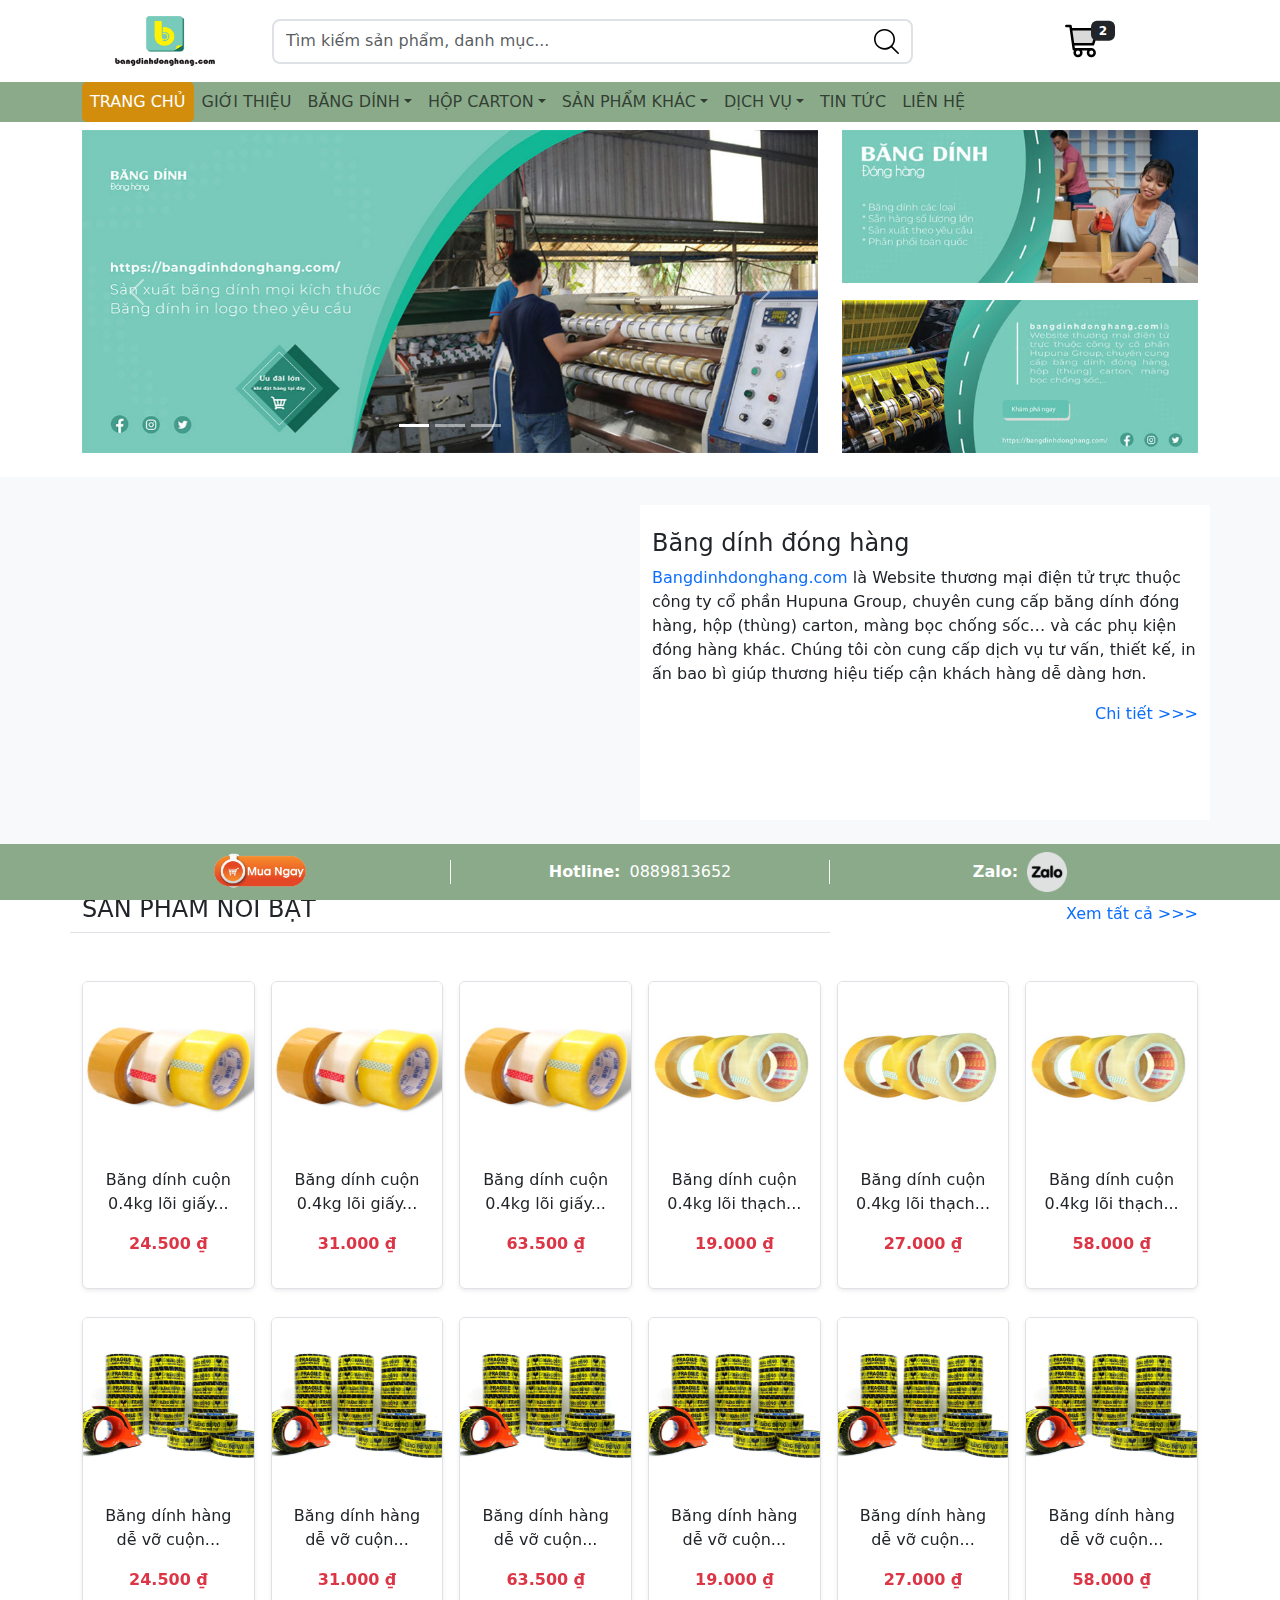
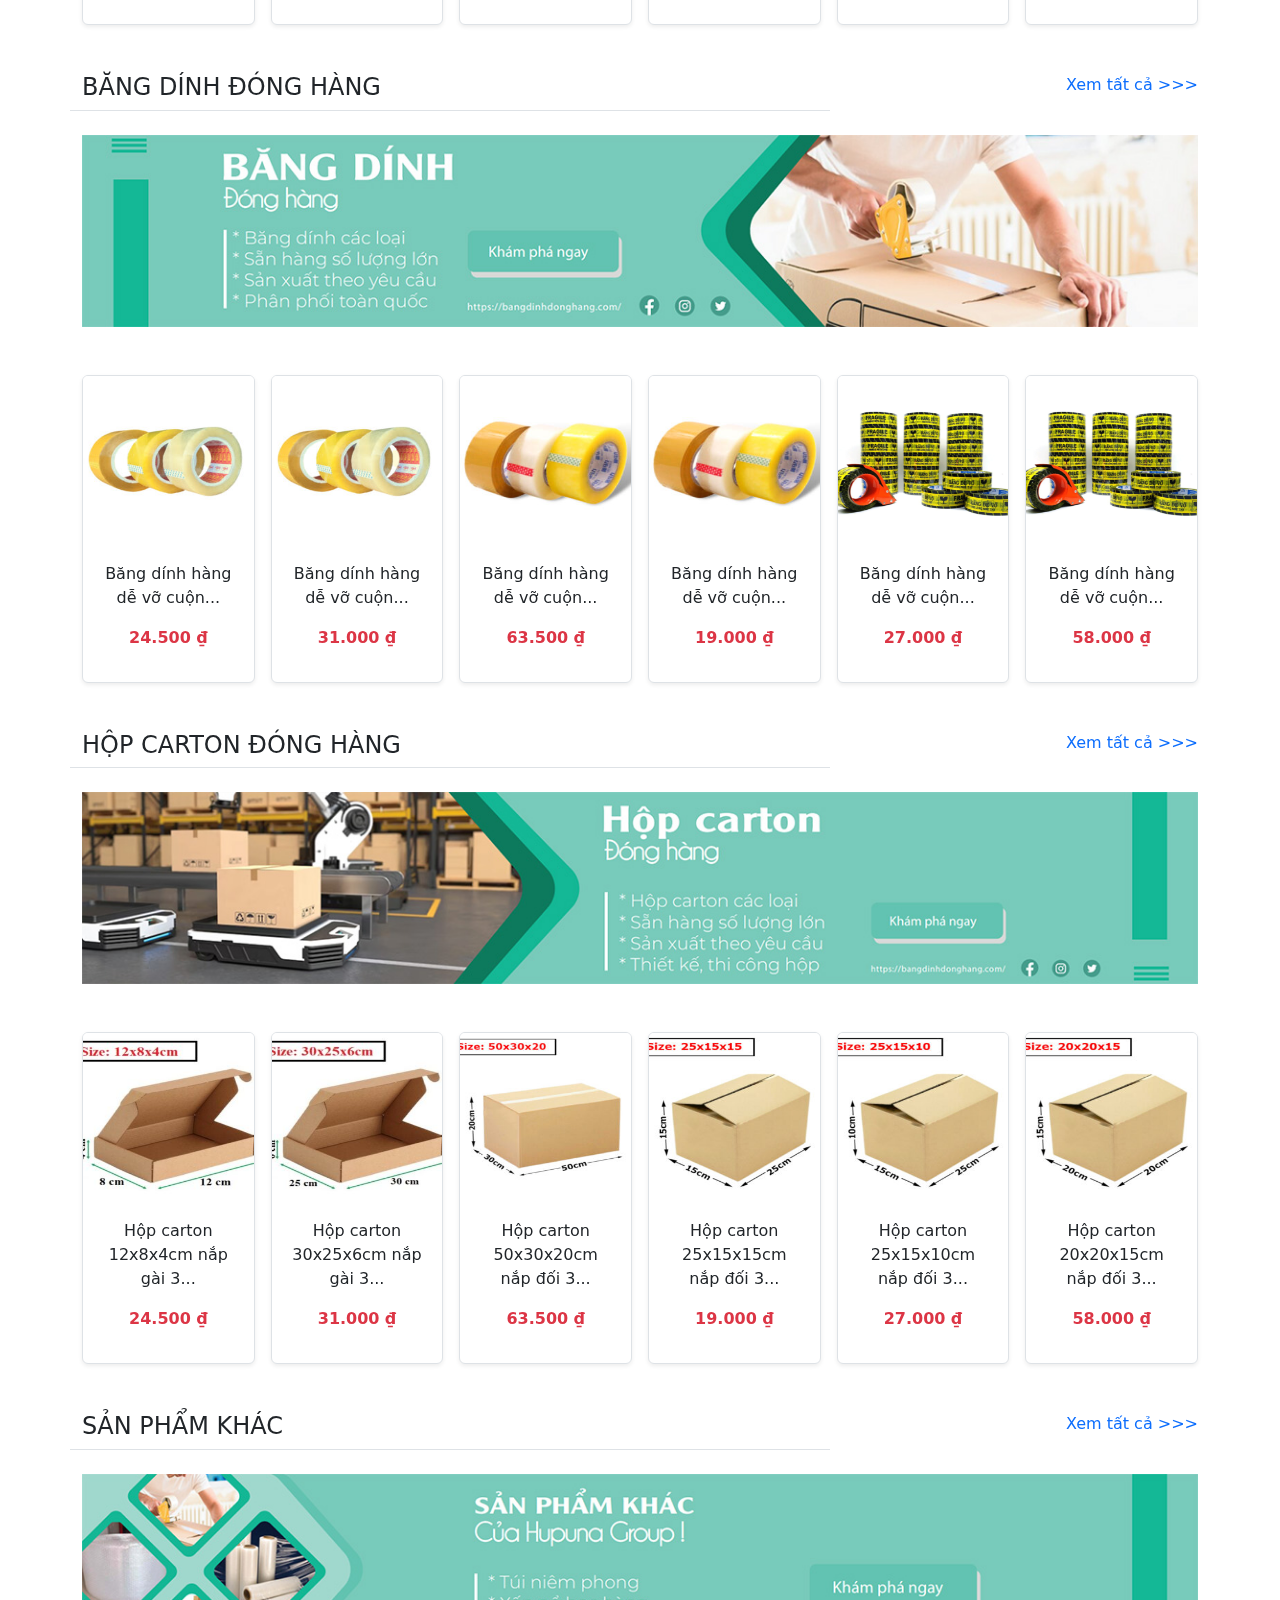
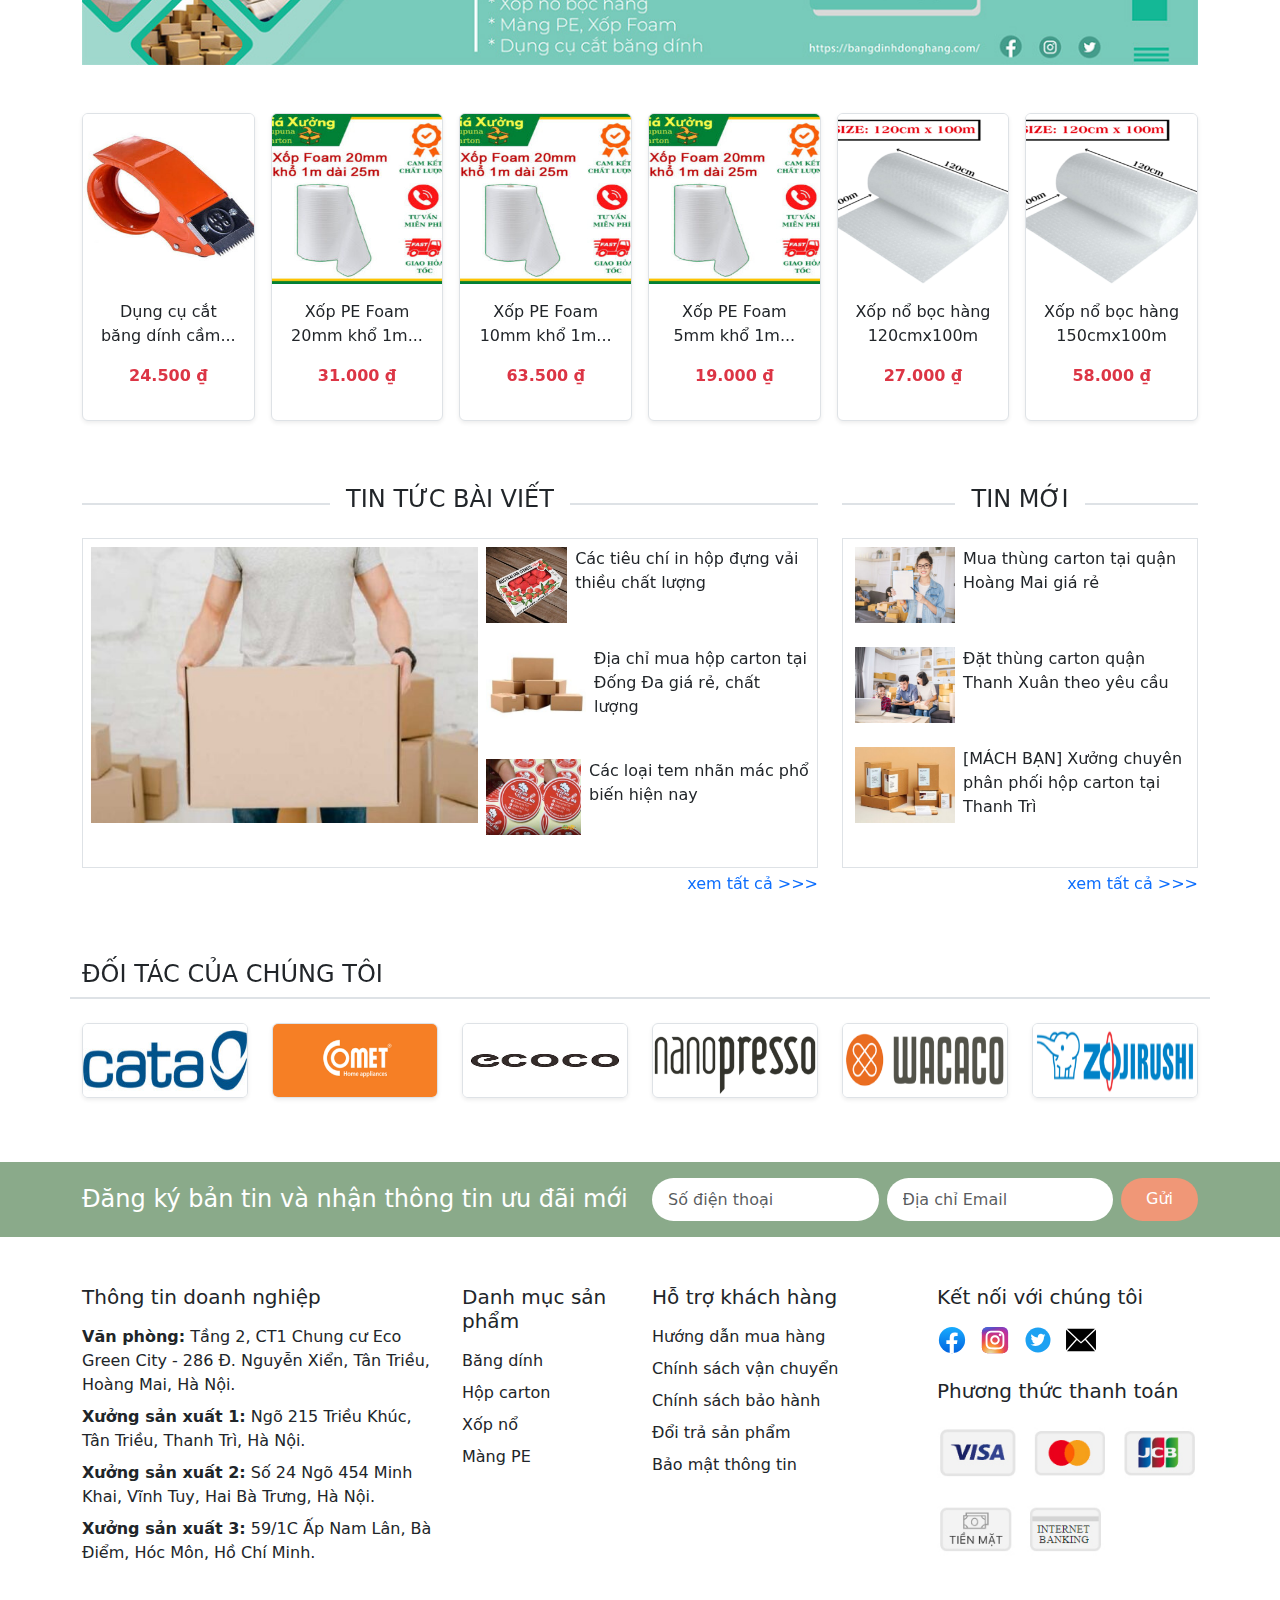
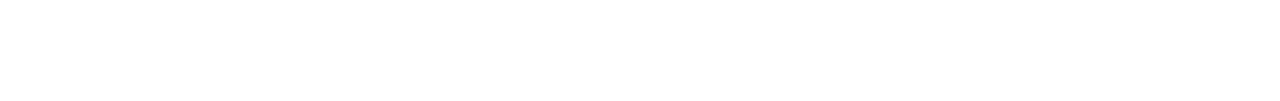
==== commit 6b3e3e00: "update" ====
--- a/index2.html
+++ b/index2.html
@@ -186,9 +186,9 @@
             <div class="container">
                 <div class="row d-flex align-items-center" >
                     <div class="col-12 col-md-6">
-                        <iframe class="w-100 " src="https://www.youtube.com/embed/EDvsnhQgP9Q" frameborder="0" allowfullscreen style="height: 315px;"></iframe>
-                    </div>
-                    <div class="col-12 col-md-6 bg-white py-4" style="height: 315px; ">
+                        <iframe class="w-100 " src="https://www.youtube.com/embed/EDvsnhQgP9Q" frameborder="0" allowfullscreen style="height: 315px;" id="ytb"></iframe>
+                    </div>
+                    <div class="col-12 col-md-6 bg-white py-4" style="height: 315px;" id="content">
                         <h4>Băng dính đóng hàng</h4>
                         <p><a href="#" class="text-decoration-none">Bangdinhdonghang.com</a> là Website thương mại điện tử trực thuộc công ty cổ phần Hupuna Group, chuyên cung cấp băng dính đóng hàng, hộp (thùng) carton, màng bọc chống sốc… và các phụ kiện đóng hàng khác. Chúng tôi còn cung cấp dịch vụ tư vấn, thiết kế, in ấn bao bì giúp thương hiệu tiếp cận khách hàng dễ dàng hơn.</p>
                         <div class="text-end mt-3">
@@ -201,10 +201,10 @@
         <!--  section sản phẩm nổi bật-->
         <div class="container mt-5">
             <div class="row align-items-center">
-                <div class="col-6 col-md-10 border-bottom text-start">
+                <div class="col-6 col-md-8 border-bottom text-start">
                     <h4>SẢN PHẨM NỔI BẬT</h4>
                 </div>
-                <div class="col-6 col-md-2 text-end">
+                <div class="col-6 col-md-4 text-end">
                     <a href="#" class="text-decoration-none" id="view_all">Xem tất cả >>></a>
                 </div>
             </div>
@@ -411,10 +411,10 @@
         <!-- section băng dính đóng hàng -->
         <div class="container mt-5">
             <div class="row">
-                <div class="col-6 col-md-10 border-bottom">
+                <div class="col-6 col-md-8 border-bottom">
                     <h4>BĂNG DÍNH ĐÓNG HÀNG</h4>
                 </div>
-                <div class="col-6 col-md-2 text-end">
+                <div class="col-6 col-md-4 text-end">
                     <a href="#" style="text-decoration: none">Xem tất cả >>></a>
                 </div>
             </div>
@@ -524,10 +524,10 @@
         <!-- section hộp carton đóng hàng -->
         <div class="container mt-5">
             <div class="row">
-                <div class="col-6 col-md-10 border-bottom">
+                <div class="col-6 col-md-8 border-bottom">
                     <h4>HỘP CARTON ĐÓNG HÀNG</h4>
                 </div>
-                <div class="col-6 col-md-2 text-end">
+                <div class="col-6 col-md-4 text-end">
                     <a href="#" style="text-decoration: none">Xem tất cả >>></a>
                 </div>
             </div>
@@ -637,10 +637,10 @@
         <!-- section sản phẩm khác-->
         <div class="container mt-5">
             <div class="row">
-                <div class="col-6 col-md-10 border-bottom">
+                <div class="col-6 col-md-8 border-bottom">
                     <h4>SẢN PHẨM KHÁC</h4>
                 </div>
-                <div class="col-6 col-md-2 text-end">
+                <div class="col-6 col-md-4 text-end">
                     <a href="#" style="text-decoration: none">Xem tất cả >>></a>
                 </div>
             </div>
@@ -758,17 +758,17 @@
                         <div class="flex-grow-1 border-bottom border-2"></div>
                     </div>
                     <div class="d-flex flex-column flex-md-row justify-content-between border p-2">
-                        <img src="/img/Cac-yeu-to-quan-trong-anh-huong-den-chat-luong-thung-carton-9.jpg" alt="" class="img-fluid me-1 mb-4" style="height: 276px; width: 387px;">
+                        <img src="/img/Cac-yeu-to-quan-trong-anh-huong-den-chat-luong-thung-carton-9.jpg" alt="" class="img-fluid me-1 mb-4" style=" max-height: 276px;  max-width: 387px;">
                         <div class="flex-grow-1">
-                            <div class="d-flex mb-4  text-start">
+                            <div class="d-flex mb-4 ms-1 text-start">
                                 <img src="/img/news/thung-carton-dung-vai-1.jpg" alt="" class="img-fluid" style="height: 76px; width: 100px;">
                                 <p class="ps-2">Các tiêu chí in hộp đựng vải thiều chất lượng</p>
                             </div>
-                            <div class="d-flex mb-4  text-start">
+                            <div class="d-flex mb-4 ms-1 text-start">
                                 <img src="/img/news/hop-carton-2.jpg" alt="" class="img-fluid" style="height: 76px; width: 100px;">
                                 <p class="ps-2">Địa chỉ mua hộp carton tại Đống Đa giá rẻ, chất lượng</p>
                             </div>
-                            <div class="d-flex mb-4 text-start">
+                            <div class="d-flex mb-4 ms-1 text-start">
                                 <img src="/img/news/tem-nhan-decal-3.jpg" alt="" class="img-fluid" style="height: 76px; width: 100px;">
                                 <p class="ps-2">Các loại tem nhãn mác phổ biến hiện nay</p>
                             </div>
@@ -809,7 +809,7 @@
             </div>
             <div class="row mt-4 justify-content-center">
                 <div class="col-6 col-sm-4 col-lg-2 d-flex justify-content-center mb-3">
-                    <img src="/img/doitac/logo-01.jpeg" class="border  rounded-2 img-flui shadow-sm" style="height: 75px; width: 170px;" alt="">
+                    <img src="/img/doitac/logo-01.png" class="border  rounded-2 img-fluid shadow-sm" style="height: 75px; width: 170px;" alt="">
                 </div>
                 <div class="col-6 col-sm-4 col-lg-2 d-flex justify-content-center mb-3">
                     <img src="/img/doitac/logo-02.png" class="border rounded-2 img-fluid shadow-sm" style="height: 75px; width: 170px;" alt="">
--- a/css/styles.css
+++ b/css/styles.css
@@ -77,7 +77,7 @@
     
     #navbar {
         position:absolute;
-        background-color: white;
+        background-color: white !important;
         top:15px;
         left:0;
         height: 50px;
@@ -170,6 +170,9 @@
     #menu_login, #menu_new, #icon_menu {
         display: flex !important;
     }
+    #content, #ytb {
+        max-height: 270px !important;
+    }
 }
 
 @media screen and (max-width: 576px) {
@@ -180,4 +183,12 @@
         font-size: 14px;
     }
 
+    #content, #ytb {
+        max-height: 200px !important;
+    }
+
+    #div_input_search>div{
+        background-color:azure;
+        margin-top: 8px;
+    }
 }